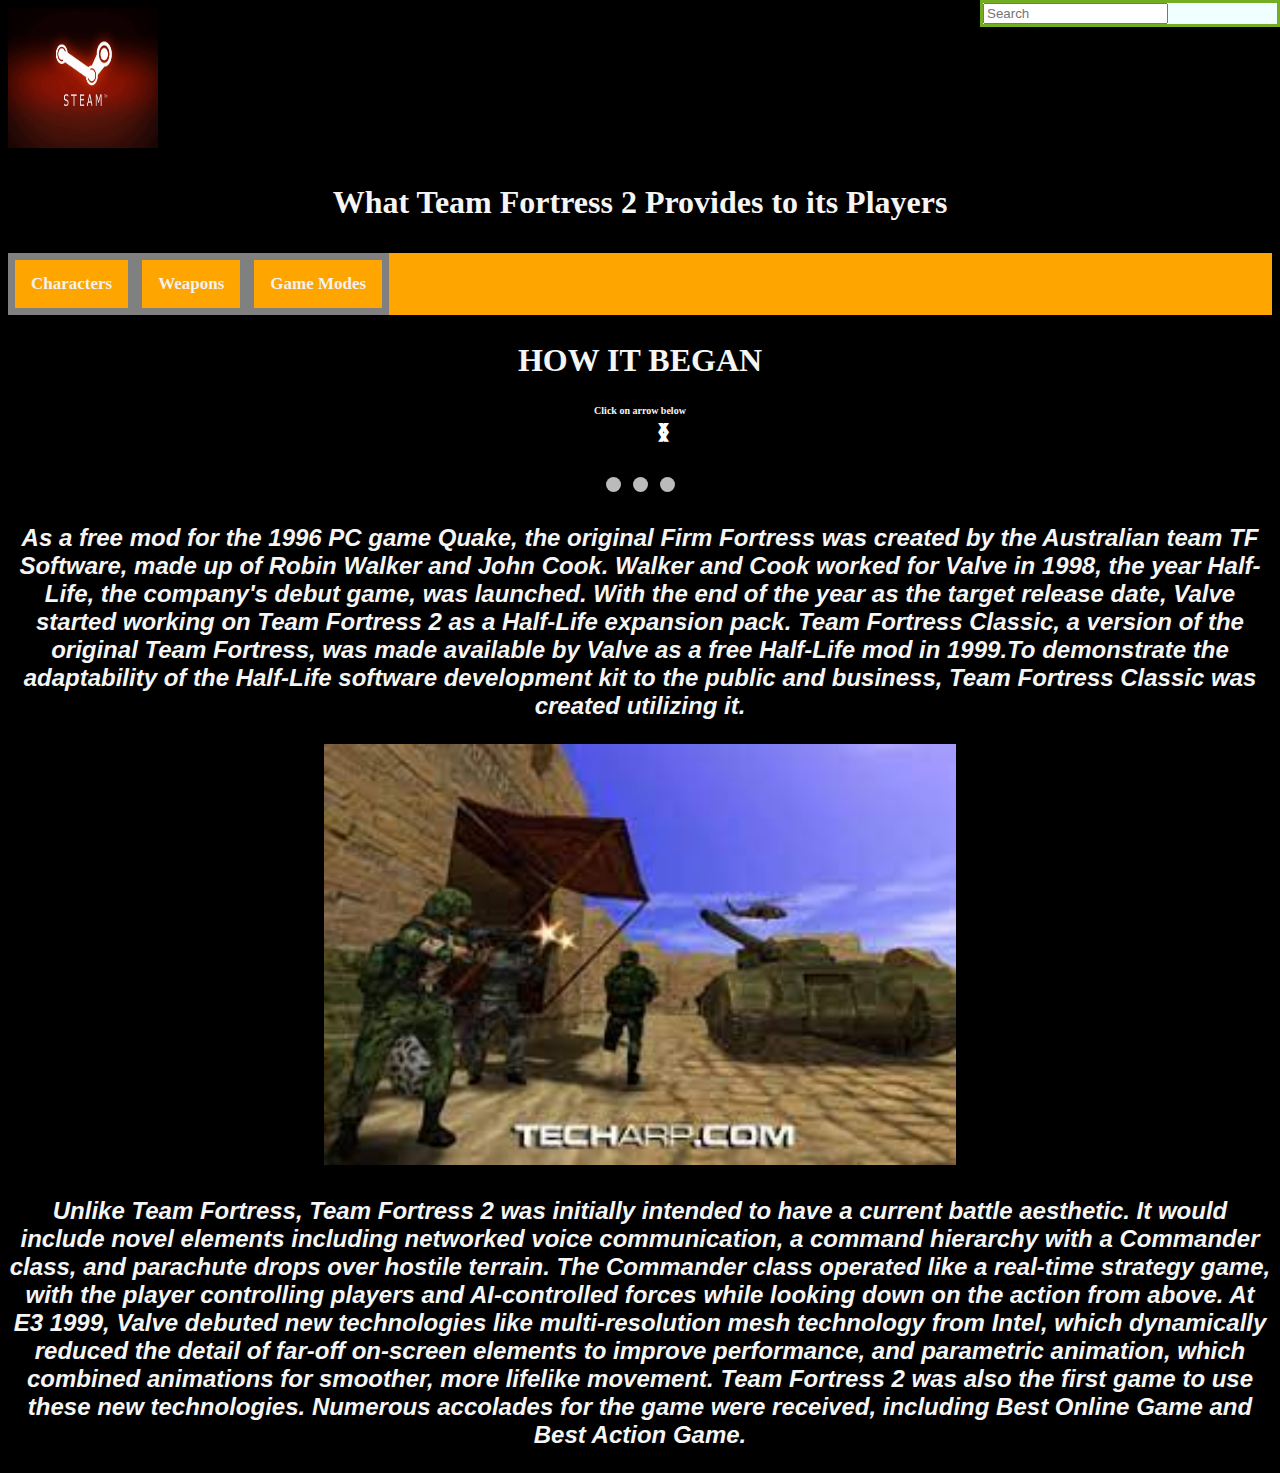
==== index.html @ 9c98c3af "Please commit" ====
<!DOCTYPE html>
<html lang="en">
<html class="dark">







<head>
    
    <meta charset="utf-8">
    <meta name="viewport" content="width=device-width">
    <link href="style.css" rel="stylesheet" type="text/css" />
    <script src="script.js"> </script>

  
</head>

<body>


  
  <img src='steam_logo_2.0.jpg'  width='150px' height='140px'>

    <div class="searchBar_position">

      <input type="text" placeholder="Search">


    </div>

    <div class="heading-position">

      <p>What Team Fortress 2 Provides to its Players</p>
    <div class="topnav">

     
      
      <a href="#Characters" style = "text-align: left;" class="individual-navigation-bar" >Characters</a>
    
      
      <a href="Weapons.html" style = "text-align: center;" class="individual-navigation-bar">Weapons</a>
     
      
      <a href="#Game Modes"  style = "text-align: right;" class="individual-navigation-bar" >Game Modes</a>
      
        
    </div> 
    

    <h2 class="heading-position" >HOW IT BEGAN </h2>

    <p class="small_textanator" >Click on arrow below</p>

    <!-- Slideshow container -->
<div class="slideshow-container">

  <!-- Full-width images with number and caption text -->
  <div class="mySlides fade">
    <div class="numbertext">1 / 3</div>
    <img src="Quake mod.jpg" style="width:100%">
    <div class="text">Caption One</div>
  </div>

  <div class="mySlides fade">
    <div class="numbertext">2 / 3</div>
    <img src="Tf_Classic.jpg" style="width:100%">
    <div class="text">Caption Two</div>
  </div>

  <div class="mySlides fade">
    <div class="numbertext">3 / 3</div>
    <img src="team-fortress-classic_24.jpg" style="width:100%">
    <div class="text">Caption Three</div>
  </div>

  <!-- Next and previous buttons -->
  <a class="prev" onclick="plusSlides(-1)">&#10094;</a>
  <a class="next" onclick="plusSlides(1)">&#10095;</a>
</div>
<br>

<!-- The dots/circles -->
<div style="text-align:center">
  <span class="dot" onclick="currentSlide(1)"></span>
  <span class="dot" onclick="currentSlide(2)"></span>
  <span class="dot" onclick="currentSlide(3)"></span>
</div>

<p class="text_font">As a free mod for the 1996 PC game Quake, the original Firm Fortress was created by the Australian team TF Software, made up of Robin Walker and John Cook.  Walker and Cook worked for Valve in 1998, the year Half-Life, the company's debut game, was launched. With the end of the year as the target release date, Valve started working on Team Fortress 2 as a Half-Life expansion pack. Team Fortress Classic, a version of the original Team Fortress, was made available by Valve as a free Half-Life mod in 1999.To demonstrate the adaptability of the Half-Life software development kit to the public and business, Team Fortress Classic was created utilizing it.</p>

<img src="Tf2_1999.jpg" style="width: 50%">

<p class="text_font"  >Unlike Team Fortress, Team Fortress 2 was initially intended to have a current battle aesthetic. It would include novel elements including networked voice communication, a command hierarchy with a Commander class, and parachute drops over hostile terrain. The Commander class operated like a real-time strategy game, with the player controlling players and AI-controlled forces while looking down on the action from above.
 At E3 1999, Valve debuted new technologies like multi-resolution mesh technology from Intel, which dynamically reduced the detail of far-off on-screen elements to improve performance, and parametric animation, which combined animations for smoother, more lifelike movement. Team Fortress 2 was also the first game to use these new technologies. Numerous accolades for the game were received, including Best Online Game and Best Action Game.</p>

</html>
---- style.css ----
/* Add a black background color to the top navigation */
.topnav {
  background-color:orange;
  overflow: hidden;
 
}

.individual-navigation-bar{
  border-style: double;
  border-style: solid;
  border-color:grey;
  border-width: thick;
  border-width: 7.5px;
  

}

/* Style the links inside the navigation bar */
.topnav a {
  float: left;
  color: #f2f2f2;
  text-align: center;
  padding: 14px 16px;
  text-decoration: none;
  font-size: 17px;
}

.small_textanator{
  font-size: x-small;
}

/* Change the color of links on hover */
.topnav a:hover {
  background-color: #ddd;
  color: white;
}

/* Add a color to the active/current link */
.topnav a.active {
  background-color: #04AA6D;
  color: white;
}


.menu-bar{
    color: cyan;
    background-color: orange;
    font-size: 30px;
    top:auto;
    display:inline-block;
    width:100%;
    position:fixed;  
    font-weight: bold;  
    font-family: 'Courier New', monospace;
    
}

.searchBar_position{
  background-color: azure;
  position: fixed;
  top: 0;
  right: 0;
  width: 300px;
  border: 3px solid #73AD21;


}

.heading-position{
  font-family: Garamond  ;
  font-weight: bold;
  text-align: center;
  font-size: xx-large;

  
  
  
}

.centraliser{
  text-align: center;
}

.dark{
  color: whitesmoke;
  background-color: black;
}
.weap{
  text-align: center;
  top:50%;
  
}
.char{
  text-align: left;
  top:50%;
}
.game {
  text-align: right;
  top: 50%;
  
}

.topnav-centered a.active {
  float: none;
  position: absolute;
  top: 50%;
  left: 40%;
  transform: translate(-50%, -50%);
  font-size: 30px;
}

.topnav-centered a.active1 {
  float: right;
  position: absolute;
  top: 50%;
  left: 50%;
  transform: translate(-50%, -50%);
  font-size: 30px;
  
}

.topnav-centered a.active2 {
  float: left;
  position: absolute;
  top: 50%;
  left: 60%;
  transform: translate(-50%, -50%);
  font-size: 30px;
}

* {box-sizing:border-box}

/* Slideshow container */
.slideshow-container {
  max-width: 1000px;
  position: relative;
  margin: auto;
}

/* Hide the images by default */
.mySlides {
  display: none;
}

/* Next & previous buttons */
.prev, .next {
  cursor: pointer;
  position: absolute;
  top: 0%;
  width: auto;
  margin-top: -22px;
  padding: 16px;
  color: white;
  font-weight: bold;
  font-size: 18px;
  transition: 0.6s ease;
  border-radius: 0 3px 3px 0;
  user-select: none;

}

/* Position the "next button" to the right */
.next {
  right: 100;
  top:0;
  border-radius: 3px 0 0 3px;
}

/* On hover, add a black background color with a little bit see-through */
.prev:hover, .next:hover {
  background-color: rgba(0,0,0,0.8);
}

/* Caption text */
.text {
  color: #f2f2f2;
  font-size: 15px;
  padding: 8px 12px;
  position: absolute;
  bottom: 8px;
  width: 100%;
  text-align: center;
}

/* Number text (1/3 etc) */
.numbertext {
  color: #f2f2f2;
  font-size: 12px;
  padding: 8px 12px;
  position: absolute;
  top: 0;
}

/* The dots/bullets/indicators */
.dot {
  cursor: pointer;
  height: 15px;
  width: 15px;
  margin: 0 2px;
  background-color: #bbb;
  border-radius: 50%;
  display: inline-block;
  transition: background-color 0.6s ease;
}

.active, .dot:hover {
  background-color: #717171;
}

/* Fading animation */
.fade {
  animation-name: fade;
  animation-duration: 1.5s;
}

@keyframes fade {
  from {opacity: .4}
  to {opacity: 1}
}

.text_font{
  font-family:sans-serif, "Helvetica Neue", "Lucida Grande", Arial;
  font-style:italic;
  font-synthesis: style;
  color:whitesmoke;
  font-size:x-large;
}
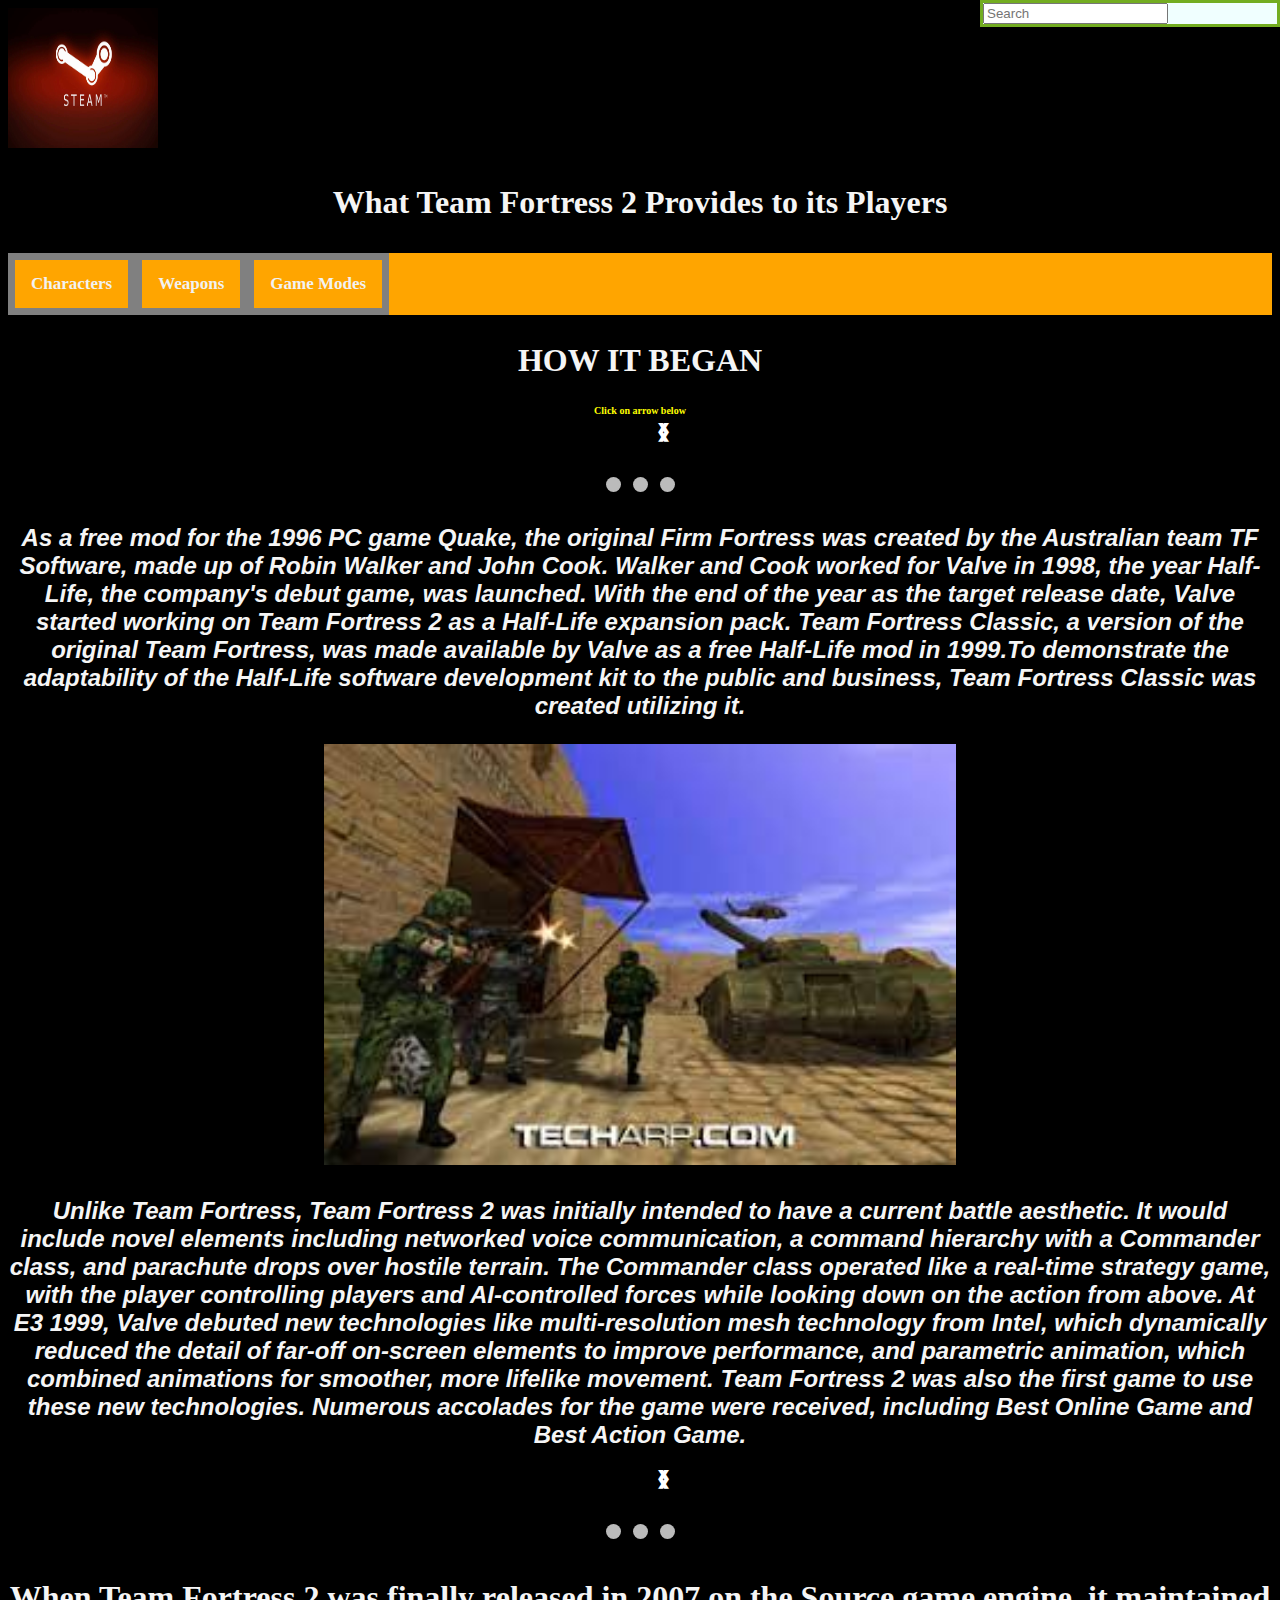
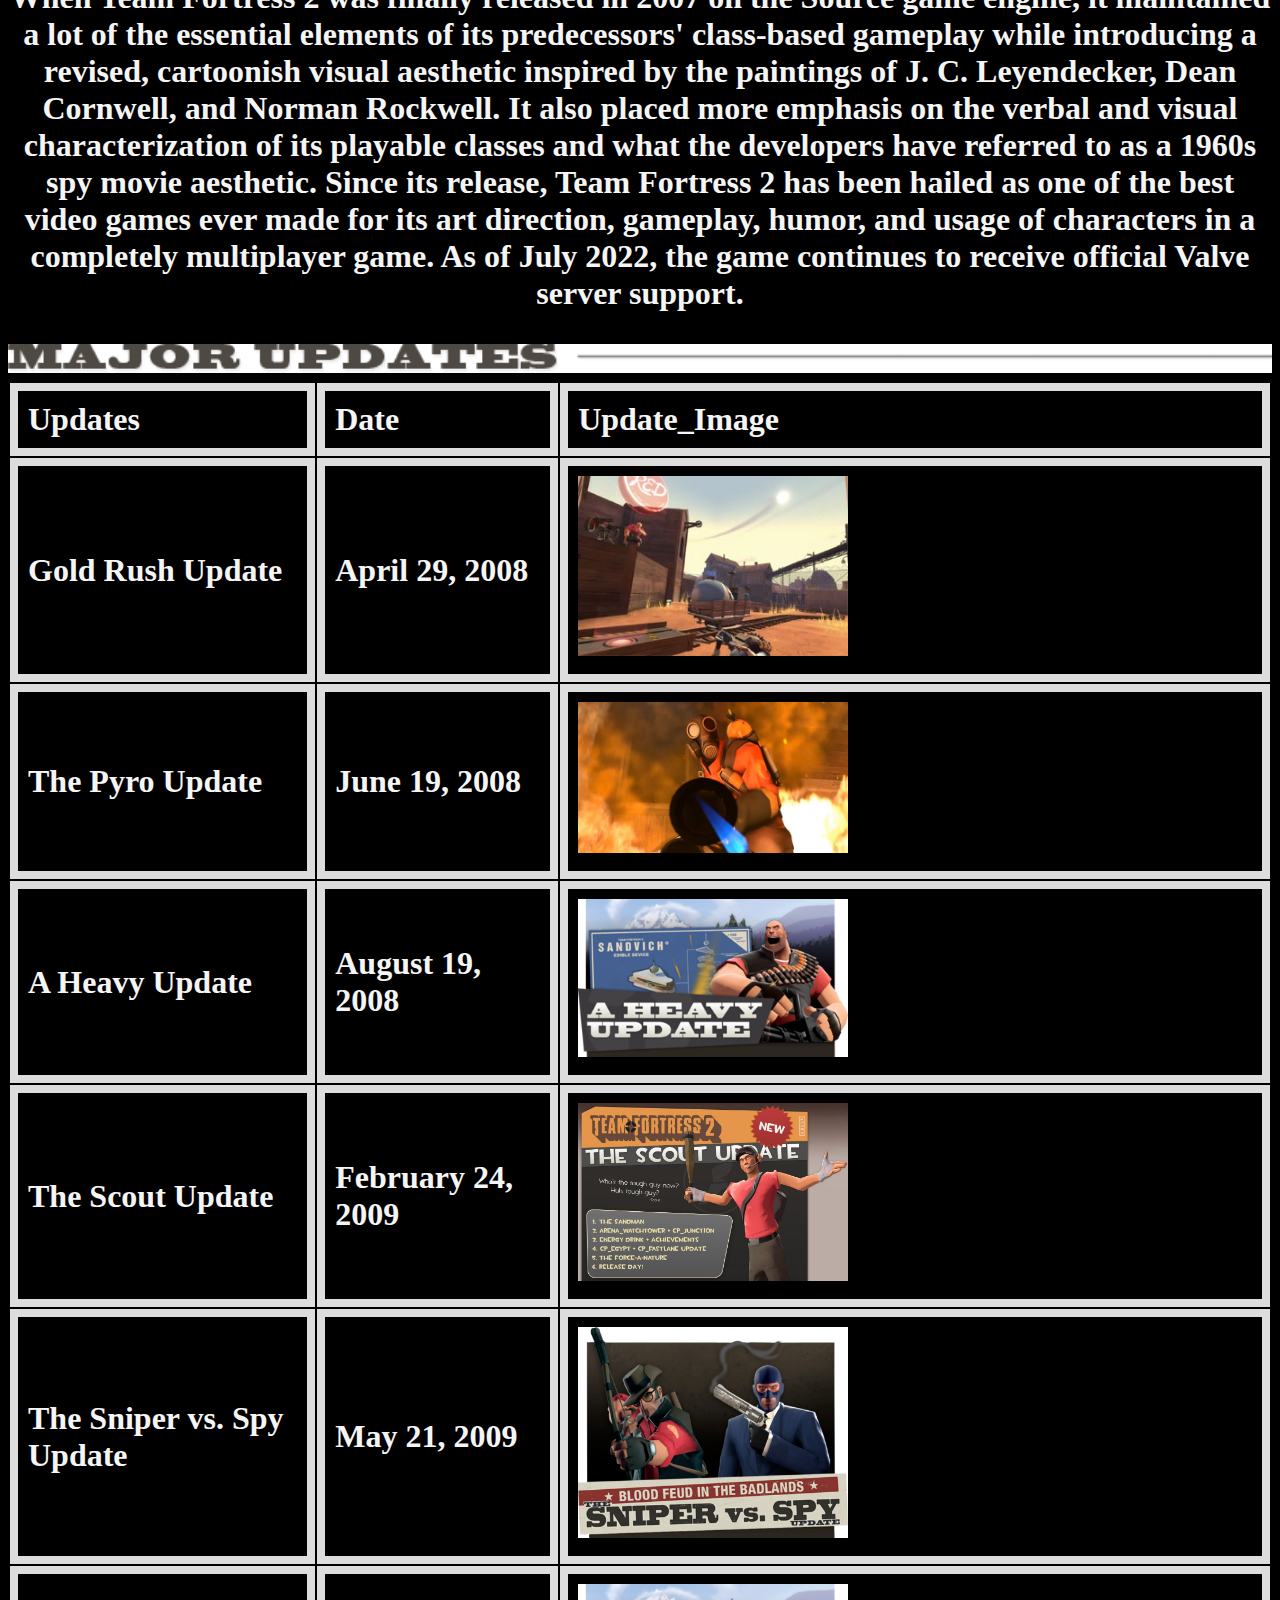
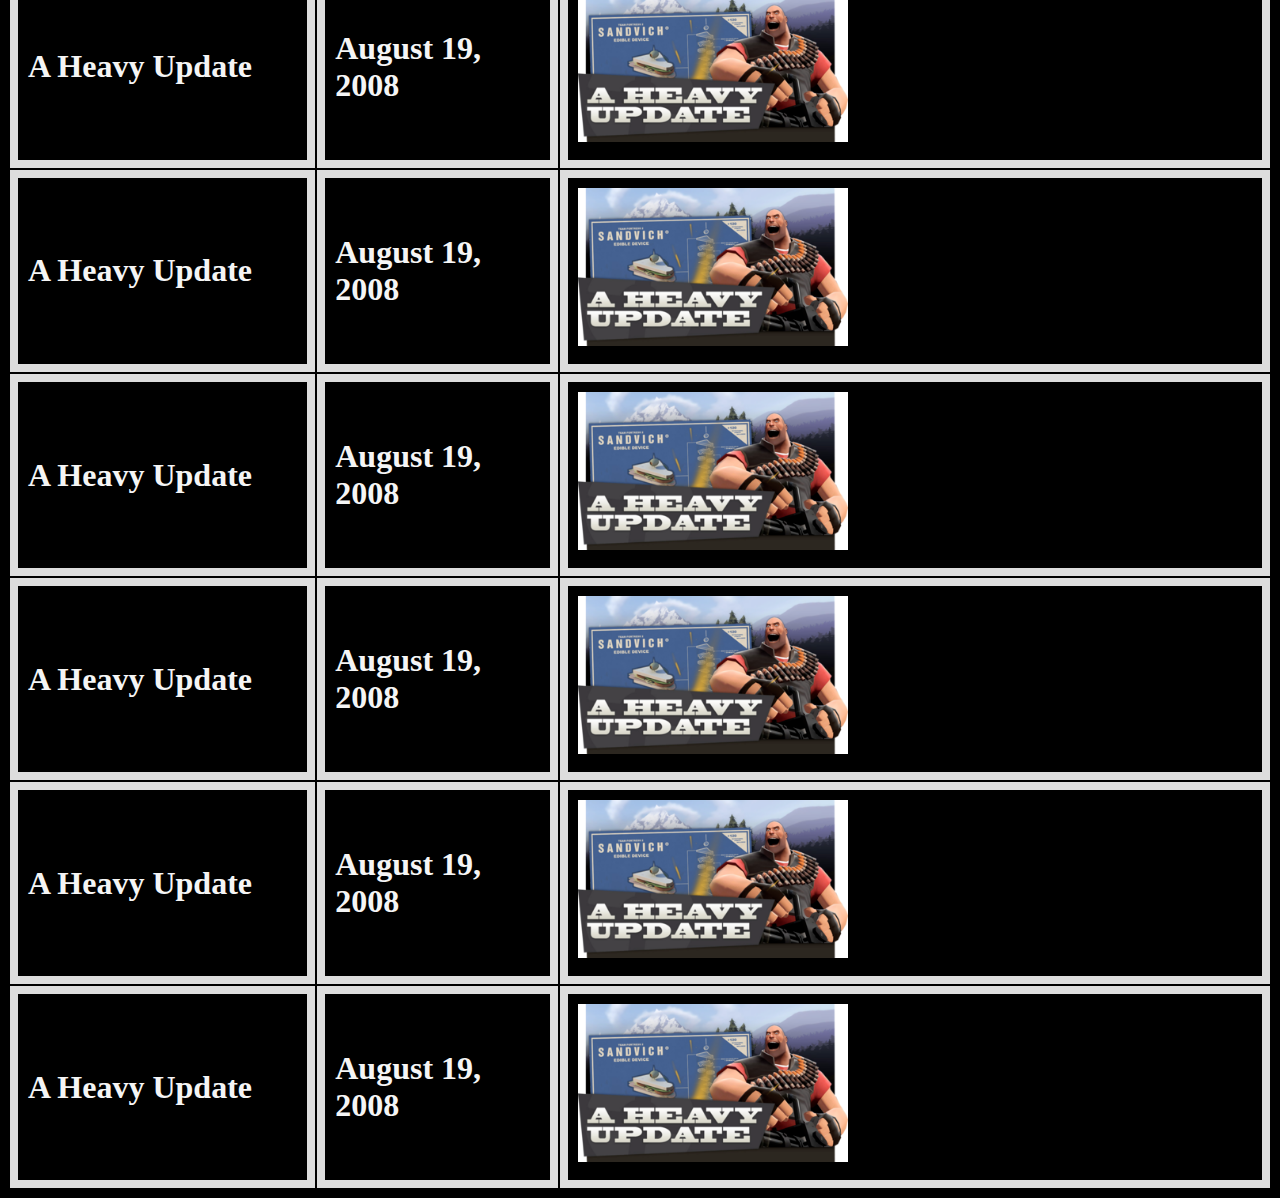
==== commit c296561c: "Please commit" ====
--- a/index.html
+++ b/index.html
@@ -14,6 +14,8 @@
     <meta name="viewport" content="width=device-width">
     <link href="style.css" rel="stylesheet" type="text/css" />
     <script src="script.js"> </script>
+    
+
 
   
 </head>
@@ -52,7 +54,7 @@
 
     <h2 class="heading-position" >HOW IT BEGAN </h2>
 
-    <p class="small_textanator" >Click on arrow below</p>
+    <p class="small_textanator"  >Click on arrow below</p>
 
     <!-- Slideshow container -->
 <div class="slideshow-container">
@@ -96,4 +98,108 @@
 <p class="text_font"  >Unlike Team Fortress, Team Fortress 2 was initially intended to have a current battle aesthetic. It would include novel elements including networked voice communication, a command hierarchy with a Commander class, and parachute drops over hostile terrain. The Commander class operated like a real-time strategy game, with the player controlling players and AI-controlled forces while looking down on the action from above.
  At E3 1999, Valve debuted new technologies like multi-resolution mesh technology from Intel, which dynamically reduced the detail of far-off on-screen elements to improve performance, and parametric animation, which combined animations for smoother, more lifelike movement. Team Fortress 2 was also the first game to use these new technologies. Numerous accolades for the game were received, including Best Online Game and Best Action Game.</p>
 
+ <!-- Slideshow container -->
+<div class="slideshow-container">
+
+  <!-- Full-width images with number and caption text -->
+  <div class="mySlides fade">
+    <div class="numbertext">1 / 3</div>
+    <img src="Tf2_standalonebox.jpg" style="width:100%">
+    <div class="text">Caption One</div>
+  </div>
+
+  <div class="mySlides fade">
+    <div class="numbertext">2 / 3</div>
+    <img src="Tf2_epic_gameplay.jpg" style="width:100%">
+    <div class="text">Caption Two</div>
+  </div>
+
+  <div class="mySlides fade">
+    <div class="numbertext">3 / 3</div>
+    <img src="Tf2_epic_gameplay_2.0.jpg" style="width:100%">
+    <div class="text">Caption Three</div>
+  </div>
+
+  <!-- Next and previous buttons -->
+  <a class="prev" onclick="plusSlides(-1)">&#10094;</a>
+  <a class="next" onclick="plusSlides(1)">&#10095;</a>
+</div>
+<br>
+
+<!-- The dots/circles -->
+<div style="text-align:center">
+  <span class="dot" onclick="currentSlide(1)"></span>
+  <span class="dot" onclick="currentSlide(2)"></span>
+  <span class="dot" onclick="currentSlide(3)"></span>
+</div>
+
+
 </html>
+
+<p>When Team Fortress 2 was finally released in 2007 on the Source game engine, it maintained a lot of the essential elements of its predecessors' class-based gameplay while introducing a revised, cartoonish visual aesthetic inspired by the paintings of J. C. Leyendecker, Dean Cornwell, and Norman Rockwell. It also placed more emphasis on the verbal and visual characterization of its playable classes and what the developers have referred to as a 1960s spy movie aesthetic.
+
+  Since its release, Team Fortress 2 has been hailed as one of the best video games ever made for its art direction, gameplay, humor, and usage of characters in a completely multiplayer game. As of July 2022, the game continues to receive official Valve server support.</p>
+
+<img src="history_updates_header.png" style="width: 100%" class="update-header"> 
+
+<table>
+  <tr>
+    <th>Updates</th>
+    <th>Date</th>
+    <th>Update_Image</th>
+  </tr>
+  <tr>
+    <td>Gold Rush Update</td>
+    <td>April 29, 2008</td>
+    <td><img src="GoldRush_thumb_2.jpg" style="width: 40%" class="update-header"></td>
+  </tr>
+  <tr>
+    <td>The Pyro Update</td>
+    <td>June 19, 2008</td>
+    <td><img src="Pyro_update.jpg" style="width: 40%" class="update-header"></td>
+  </tr>
+  <tr>
+    <td>A Heavy Update</td>
+    <td>August 19, 2008</td>
+    <td><img src="A_heavy_update.png" style="width: 40%" class="update-header"></td>
+  </tr>
+  <tr>
+    <td>The Scout Update</td>
+    <td>February 24, 2009</td>
+    <td><img src="Scout_Update.jpg" style="width: 40%" class="update-header"></td>
+  </tr>
+  <tr>
+    <td>The Sniper vs. Spy Update</td>
+    <td>May 21, 2009</td>
+    <td><img src="Sniper vs spy.png" style="width: 40%" class="update-header"></td>
+  </tr>
+  <tr>
+    <td>A Heavy Update</td>
+    <td>August 19, 2008</td>
+    <td><img src="A_heavy_update.png" style="width: 40%" class="update-header"></td>
+  </tr>
+  <tr>
+    <td>A Heavy Update</td>
+    <td>August 19, 2008</td>
+    <td><img src="A_heavy_update.png" style="width: 40%" class="update-header"></td>
+  </tr>
+  <tr>
+    <td>A Heavy Update</td>
+    <td>August 19, 2008</td>
+    <td><img src="A_heavy_update.png" style="width: 40%" class="update-header"></td>
+  </tr>
+  <tr>
+    <td>A Heavy Update</td>
+    <td>August 19, 2008</td>
+    <td><img src="A_heavy_update.png" style="width: 40%" class="update-header"></td>
+  </tr>
+  <tr>
+    <td>A Heavy Update</td>
+    <td>August 19, 2008</td>
+    <td><img src="A_heavy_update.png" style="width: 40%" class="update-header"></td>
+  </tr>
+  <tr>
+    <td>A Heavy Update</td>
+    <td>August 19, 2008</td>
+    <td><img src="A_heavy_update.png" style="width: 40%" class="update-header"></td>
+  </tr>
--- a/style.css
+++ b/style.css
@@ -27,6 +27,7 @@
 
 .small_textanator{
   font-size: x-small;
+  color: yellow; 
 }
 
 /* Change the color of links on hover */
@@ -224,4 +225,16 @@
   font-synthesis: style;
   color:whitesmoke;
   font-size:x-large;
-}+}
+
+.update-header{
+  background-color: white;
+}td, th {
+  border: 8px solid #dddddd;
+  text-align: left;
+  padding: 10px;
+}
+
+tr:nth-child(even) {
+ 
+}
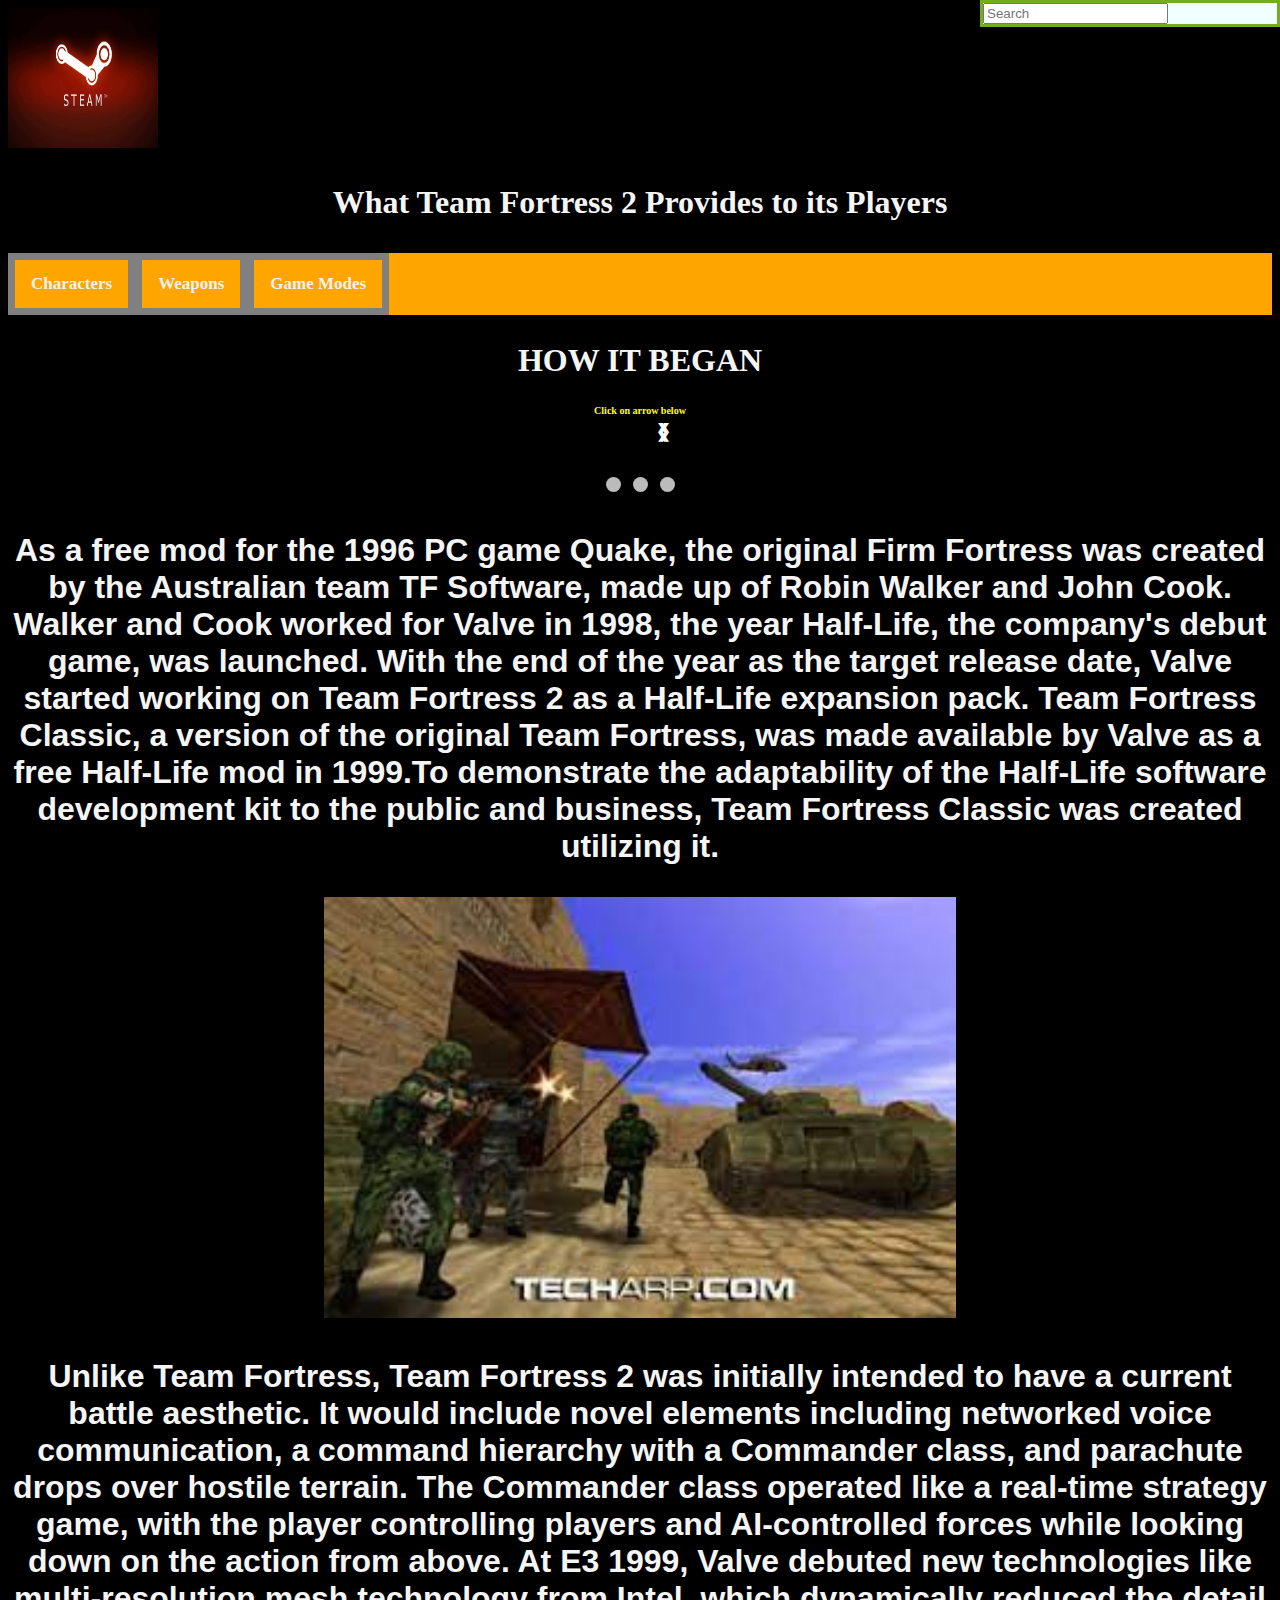
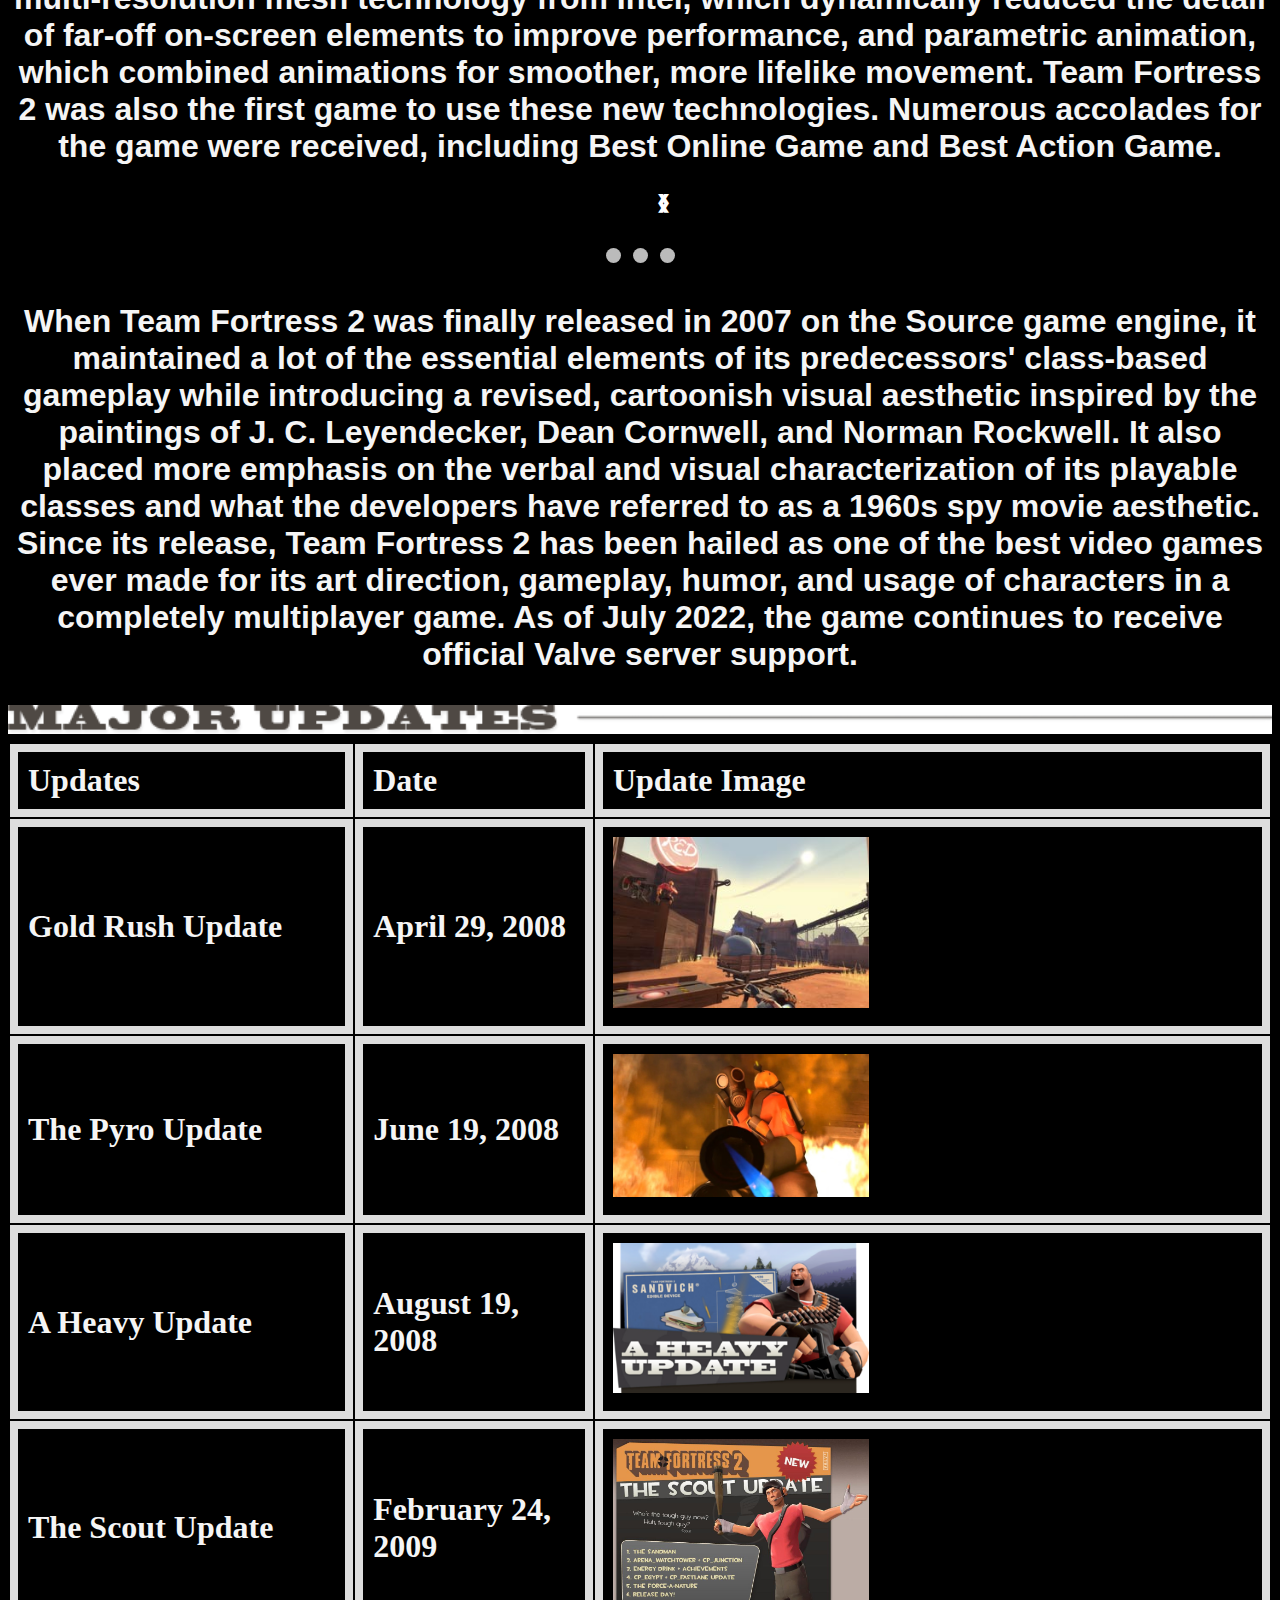
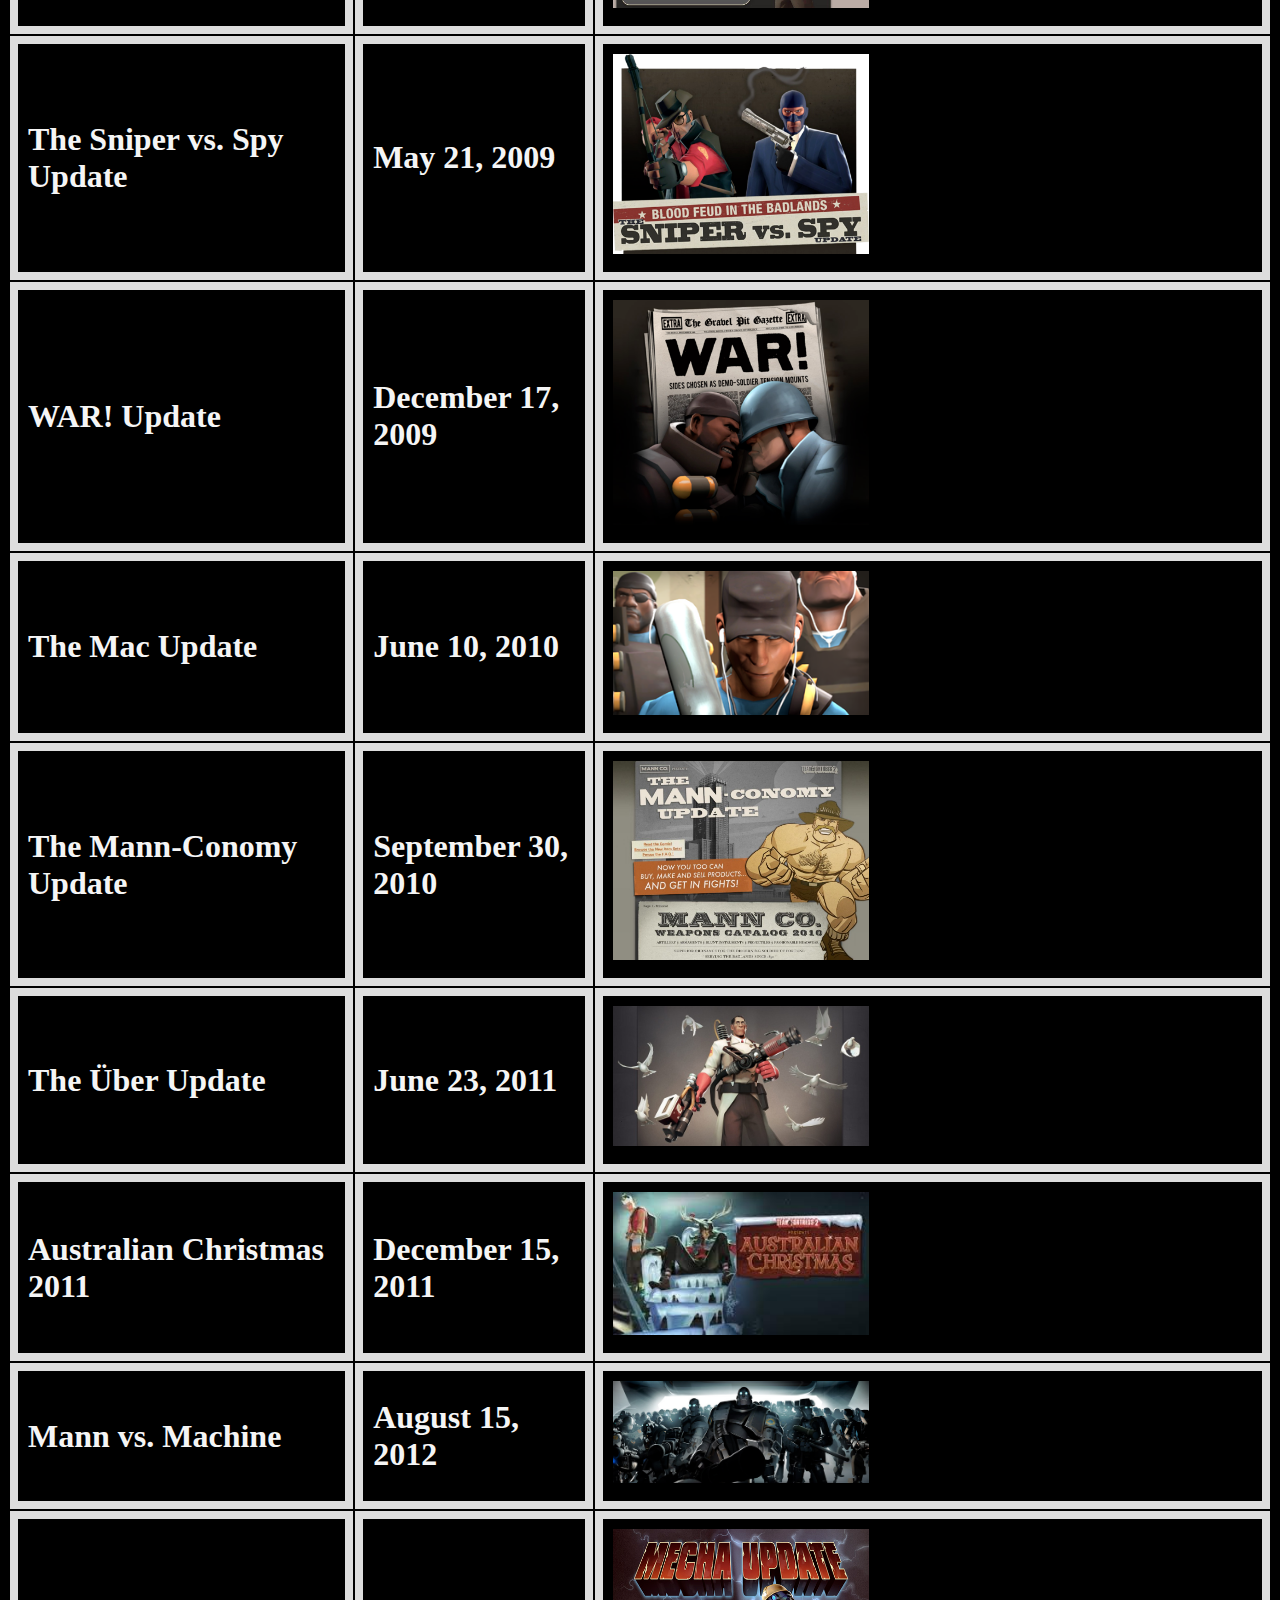
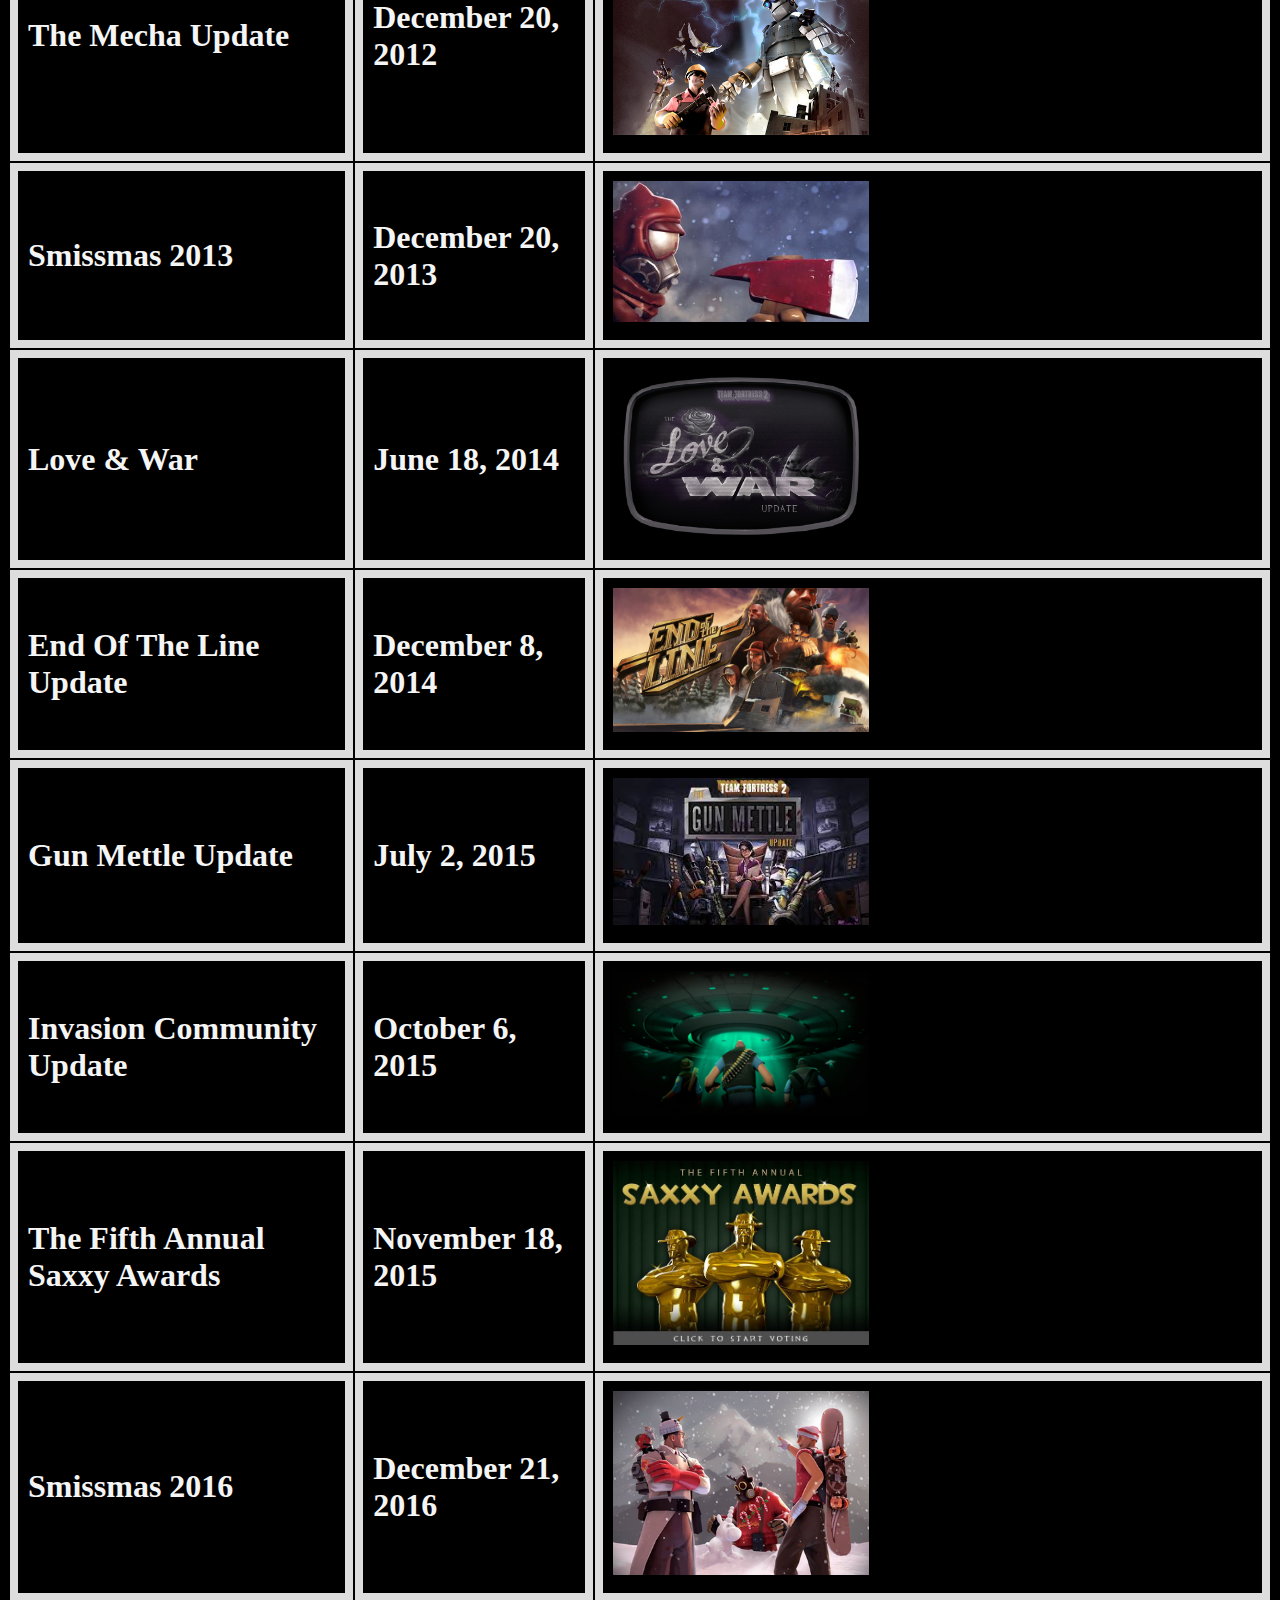
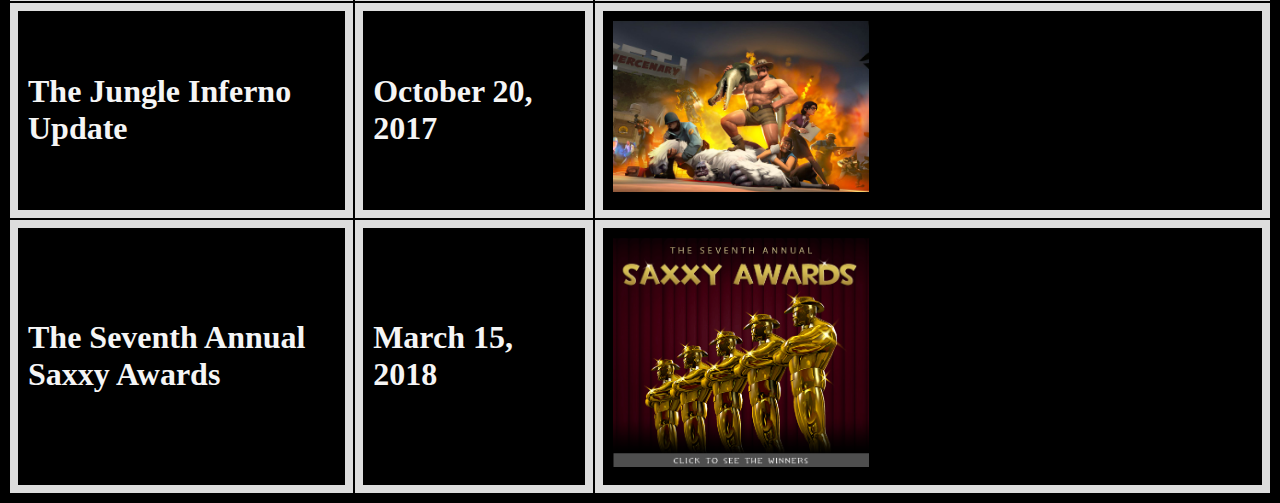
==== commit 63d91b25: "commit 2.0" ====
--- a/index.html
+++ b/index.html
@@ -14,6 +14,7 @@
     <meta name="viewport" content="width=device-width">
     <link href="style.css" rel="stylesheet" type="text/css" />
     <script src="script.js"> </script>
+    <link rel="preconnect" href="https://fonts.googleapis.com"><link rel="preconnect" href="https://fonts.gstatic.com" crossorigin><link href="https://fonts.googleapis.com/css2?family=Heebo:wght@500&family=Roboto:ital,wght@0,300;1,100&display=swap" rel="stylesheet">
     
 
 
@@ -91,11 +92,11 @@
   <span class="dot" onclick="currentSlide(3)"></span>
 </div>
 
-<p class="text_font">As a free mod for the 1996 PC game Quake, the original Firm Fortress was created by the Australian team TF Software, made up of Robin Walker and John Cook.  Walker and Cook worked for Valve in 1998, the year Half-Life, the company's debut game, was launched. With the end of the year as the target release date, Valve started working on Team Fortress 2 as a Half-Life expansion pack. Team Fortress Classic, a version of the original Team Fortress, was made available by Valve as a free Half-Life mod in 1999.To demonstrate the adaptability of the Half-Life software development kit to the public and business, Team Fortress Classic was created utilizing it.</p>
+<p style="font-family: Arial, Helvetica, sans-serif">As a free mod for the 1996 PC game Quake, the original Firm Fortress was created by the Australian team TF Software, made up of Robin Walker and John Cook.  Walker and Cook worked for Valve in 1998, the year Half-Life, the company's debut game, was launched. With the end of the year as the target release date, Valve started working on Team Fortress 2 as a Half-Life expansion pack. Team Fortress Classic, a version of the original Team Fortress, was made available by Valve as a free Half-Life mod in 1999.To demonstrate the adaptability of the Half-Life software development kit to the public and business, Team Fortress Classic was created utilizing it.</p>
 
 <img src="Tf2_1999.jpg" style="width: 50%">
 
-<p class="text_font"  >Unlike Team Fortress, Team Fortress 2 was initially intended to have a current battle aesthetic. It would include novel elements including networked voice communication, a command hierarchy with a Commander class, and parachute drops over hostile terrain. The Commander class operated like a real-time strategy game, with the player controlling players and AI-controlled forces while looking down on the action from above.
+<p style="font-family: Arial, Helvetica, sans-serif"  >Unlike Team Fortress, Team Fortress 2 was initially intended to have a current battle aesthetic. It would include novel elements including networked voice communication, a command hierarchy with a Commander class, and parachute drops over hostile terrain. The Commander class operated like a real-time strategy game, with the player controlling players and AI-controlled forces while looking down on the action from above.
  At E3 1999, Valve debuted new technologies like multi-resolution mesh technology from Intel, which dynamically reduced the detail of far-off on-screen elements to improve performance, and parametric animation, which combined animations for smoother, more lifelike movement. Team Fortress 2 was also the first game to use these new technologies. Numerous accolades for the game were received, including Best Online Game and Best Action Game.</p>
 
  <!-- Slideshow container -->
@@ -136,7 +137,7 @@
 
 </html>
 
-<p>When Team Fortress 2 was finally released in 2007 on the Source game engine, it maintained a lot of the essential elements of its predecessors' class-based gameplay while introducing a revised, cartoonish visual aesthetic inspired by the paintings of J. C. Leyendecker, Dean Cornwell, and Norman Rockwell. It also placed more emphasis on the verbal and visual characterization of its playable classes and what the developers have referred to as a 1960s spy movie aesthetic.
+<p style="font-family: Arial, Helvetica, sans-serif">When Team Fortress 2 was finally released in 2007 on the Source game engine, it maintained a lot of the essential elements of its predecessors' class-based gameplay while introducing a revised, cartoonish visual aesthetic inspired by the paintings of J. C. Leyendecker, Dean Cornwell, and Norman Rockwell. It also placed more emphasis on the verbal and visual characterization of its playable classes and what the developers have referred to as a 1960s spy movie aesthetic.
 
   Since its release, Team Fortress 2 has been hailed as one of the best video games ever made for its art direction, gameplay, humor, and usage of characters in a completely multiplayer game. As of July 2022, the game continues to receive official Valve server support.</p>
 
@@ -146,7 +147,7 @@
   <tr>
     <th>Updates</th>
     <th>Date</th>
-    <th>Update_Image</th>
+    <th>Update Image</th>
   </tr>
   <tr>
     <td>Gold Rush Update</td>
@@ -174,32 +175,87 @@
     <td><img src="Sniper vs spy.png" style="width: 40%" class="update-header"></td>
   </tr>
   <tr>
-    <td>A Heavy Update</td>
-    <td>August 19, 2008</td>
-    <td><img src="A_heavy_update.png" style="width: 40%" class="update-header"></td>
-  </tr>
-  <tr>
-    <td>A Heavy Update</td>
-    <td>August 19, 2008</td>
-    <td><img src="A_heavy_update.png" style="width: 40%" class="update-header"></td>
-  </tr>
-  <tr>
-    <td>A Heavy Update</td>
-    <td>August 19, 2008</td>
-    <td><img src="A_heavy_update.png" style="width: 40%" class="update-header"></td>
-  </tr>
-  <tr>
-    <td>A Heavy Update</td>
-    <td>August 19, 2008</td>
-    <td><img src="A_heavy_update.png" style="width: 40%" class="update-header"></td>
-  </tr>
-  <tr>
-    <td>A Heavy Update</td>
-    <td>August 19, 2008</td>
-    <td><img src="A_heavy_update.png" style="width: 40%" class="update-header"></td>
-  </tr>
-  <tr>
-    <td>A Heavy Update</td>
-    <td>August 19, 2008</td>
-    <td><img src="A_heavy_update.png" style="width: 40%" class="update-header"></td>
-  </tr>
+    <td>WAR! Update</td>
+    <td>December 17, 2009</td>
+    <td><img src="war!.png" style="width: 40%" class="update-header"></td>
+  </tr>
+  <tr>
+    <td>The Mac Update</td>
+    <td>June 10, 2010</td>
+    <td><img src="Mac.png" style="width: 40%" class="update-header"></td>
+  </tr>
+  <tr>
+    <td>The Mann-Conomy Update</td>
+    <td>September 30, 2010</td>
+    <td><img src="mann-conomy.jpg" style="width: 40%" class="update-header"></td>
+  </tr>
+  <tr>
+    <td>The Über Update</td>
+    <td>June 23, 2011</td>
+    <td><img src="godlymedic.jpg" style="width: 40%" class="update-header"></td>
+  </tr>
+  <tr>
+    <td>Australian Christmas 2011</td>
+    <td>December 15, 2011</td>
+    <td><img src="chris 2011.jfif" style="width: 40%" class="update-header"></td>
+  </tr>
+  <tr>
+    <td>Mann vs. Machine
+    </td>
+    <td>August 15, 2012</td>
+    <td><img src="mvm.png" style="width: 40%" class="update-header"></td>
+  </tr>
+  <tr>
+    <td>The Mecha Update</td>
+    <td>December 20, 2012
+    </td>
+    <td><img src="500px-MechaUpdate.png" style="width: 40%" class="update-header"></td>
+  </tr>
+  <tr>
+    <td>Smissmas 2013</td>
+    <td>December 20, 2013</td>
+    <td><img src="380px-Smissmaspyro-smissmas13.jpg" style="width: 40%" class="update-header"></td>
+  </tr>
+  <tr>
+    <td>Love & War</td>
+    <td>June 18, 2014</td>
+    <td><img src="love.jpg" style="width: 40%" class="update-header"></td>
+  </tr>
+  <tr>
+    <td>End Of The Line Update</td>
+    <td>December 8, 2014</td>
+    <td><img src="eline.jpg" style="width: 40%" class="update-header"></td>
+  </tr>
+  <tr>
+    <td>Gun Mettle Update</td>
+    <td>July 2, 2015</td>
+    <td><img src="paulie.jfif" style="width: 40%" class="update-header"></td>
+  </tr>
+  <tr>
+    <td>Invasion Community Update</td>
+    <td>October 6, 2015
+    </td>
+    <td><img src="Invasion.png" style="width: 40%" class="update-header"></td>
+  </tr>
+  <tr>
+    <td>The Fifth Annual Saxxy Awards</td>
+    <td>November 18, 2015</td>
+    <td><img src="golden_saaxy.jpg" style="width: 40%" class="update-header"></td>
+  </tr>
+  <tr>
+    <td>Smissmas 2016</td>
+    <td>December 21, 2016</td>
+    <td><img src="380px-Smissmas2016.png" style="width: 40%" class="update-header"></td>
+  </tr>
+  <tr>
+    <td>The Jungle Inferno Update</td>
+    <td>October 20, 2017</td>
+    <td><img src="tf2_yeti_park.0.jpg" style="width: 40%" class="update-header"></td>
+  </tr>
+  <tr>
+    <td>The Seventh Annual Saxxy Awards</td>
+    <td>March 15, 2018</td>
+    <td><img src="saxxy2017_winners.png" style="width: 40%" class="update-header"></td>
+  </tr>
+
+  
--- a/style.css
+++ b/style.css
@@ -220,7 +220,7 @@
 }
 
 .text_font{
-  font-family:sans-serif, "Helvetica Neue", "Lucida Grande", Arial;
+  font-family:Impact, Haettenschweiler, 'Heebo', sans-serif;
   font-style:italic;
   font-synthesis: style;
   color:whitesmoke;
